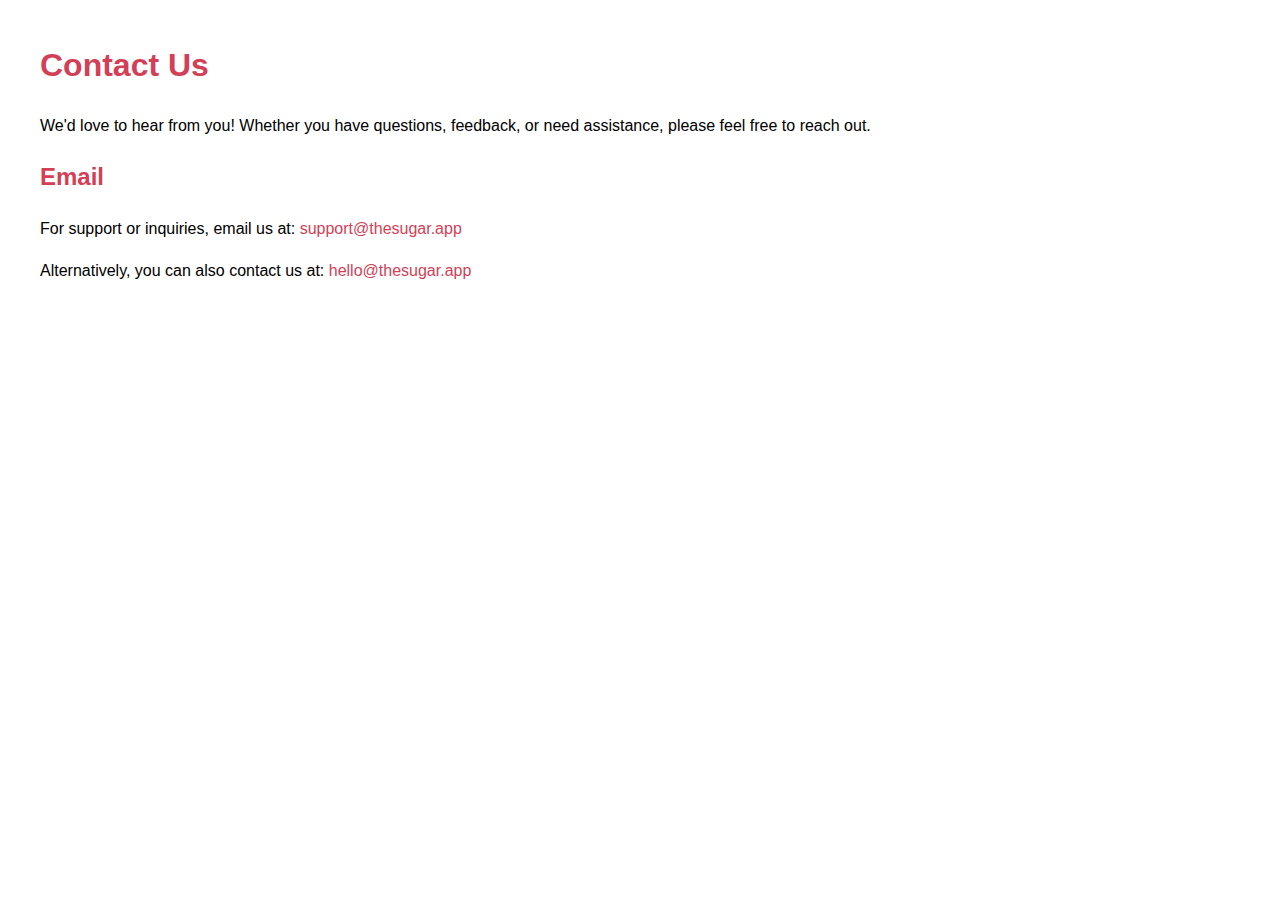
==== contact.html @ f263cd07 "Create contact.html" ====
<!DOCTYPE html>
<html lang="en">
<head>
  <meta charset="UTF-8">
  <meta name="viewport" content="width=device-width, initial-scale=1.0">
  <title>Contact | The Sugar</title>
  <style>
    body {
      font-family: Arial, sans-serif;
      margin: 40px;
      line-height: 1.6;
    }
    h1, h2 {
      color: #D23F57;
    }
    a {
      color: #D23F57;
      text-decoration: none;
    }
    a:hover {
      text-decoration: underline;
    }
  </style>
</head>
<body>
  <h1>Contact Us</h1>
  <p>We'd love to hear from you! Whether you have questions, feedback, or need assistance, please feel free to reach out.</p>
  
  <h2>Email</h2>
  <p>
    For support or inquiries, email us at: 
    <a href="mailto:support@thesugar.app">support@thesugar.app</a>
  </p>
  <p>
    Alternatively, you can also contact us at: 
    <a href="mailto:hello@thesugar.app">hello@thesugar.app</a>
  </p>
  
</body>
</html>
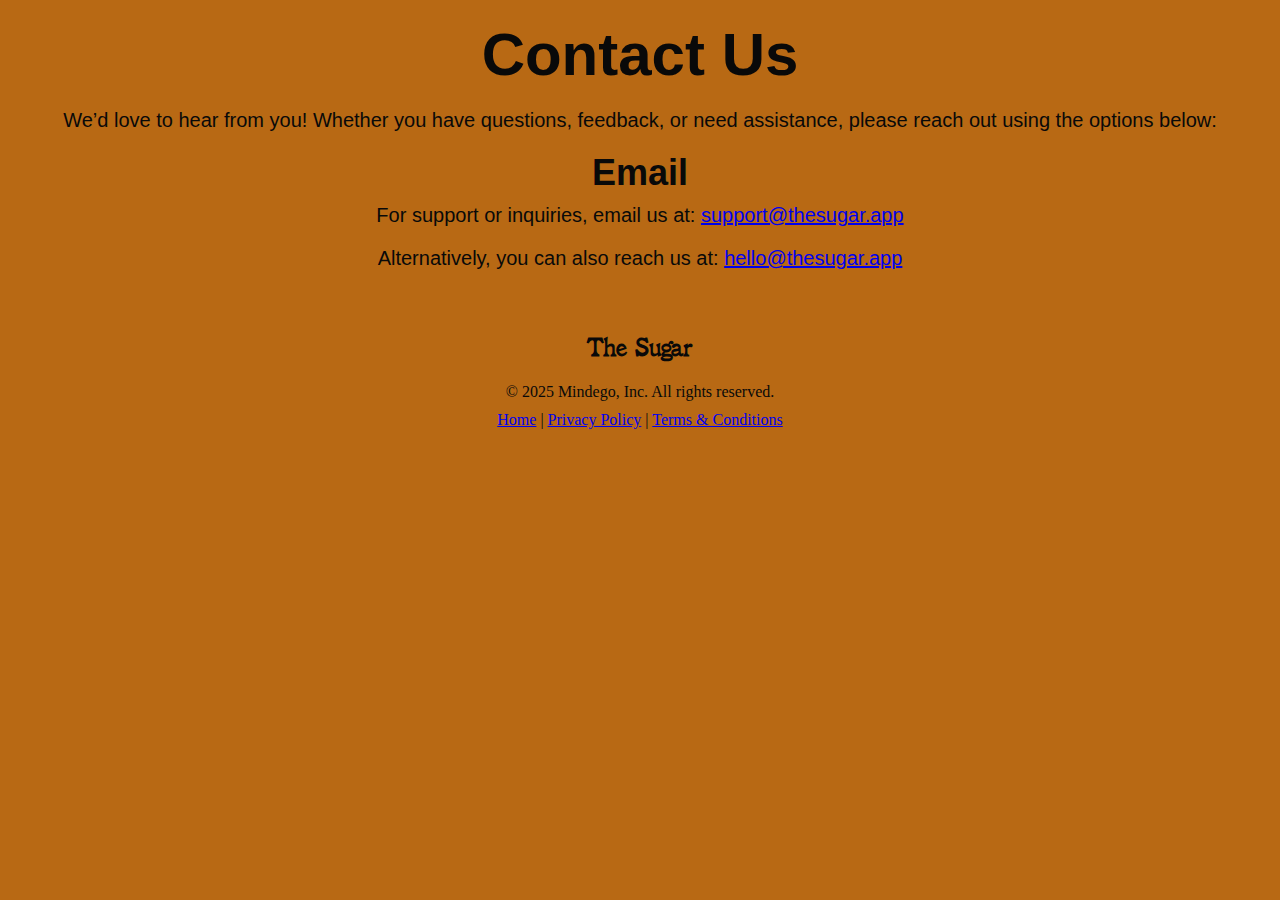
==== commit 9a510ca4: "Update contact.html" ====
--- a/contact.html
+++ b/contact.html
@@ -4,37 +4,33 @@
   <meta charset="UTF-8">
   <meta name="viewport" content="width=device-width, initial-scale=1.0">
   <title>Contact | The Sugar</title>
-  <style>
-    body {
-      font-family: Arial, sans-serif;
-      margin: 40px;
-      line-height: 1.6;
-    }
-    h1, h2 {
-      color: #D23F57;
-    }
-    a {
-      color: #D23F57;
-      text-decoration: none;
-    }
-    a:hover {
-      text-decoration: underline;
-    }
-  </style>
+  <link rel="stylesheet" href="/style.css">
 </head>
 <body>
-  <h1>Contact Us</h1>
-  <p>We'd love to hear from you! Whether you have questions, feedback, or need assistance, please feel free to reach out.</p>
-  
-  <h2>Email</h2>
-  <p>
-    For support or inquiries, email us at: 
-    <a href="mailto:support@thesugar.app">support@thesugar.app</a>
-  </p>
-  <p>
-    Alternatively, you can also contact us at: 
-    <a href="mailto:hello@thesugar.app">hello@thesugar.app</a>
-  </p>
-  
+  <div class="container">
+    <h1>Contact Us</h1>
+    <p>We’d love to hear from you! Whether you have questions, feedback, or need assistance, please reach out using the options below:</p>
+    
+    <h2>Email</h2>
+    <p>
+      For support or inquiries, email us at: 
+      <a href="mailto:support@thesugar.app">support@thesugar.app</a>
+    </p>
+    <p>
+      Alternatively, you can also reach us at: 
+      <a href="mailto:hello@thesugar.app">hello@thesugar.app</a>
+    </p>
+    
+  </div>
+
+  <footer class="footer">
+    <h2>The Sugar</h2>
+    <p>&copy; 2025 Mindego, Inc. All rights reserved.</p>
+    <p>
+      <a href="/">Home</a> | 
+      <a href="/privacy.html">Privacy Policy</a> | 
+      <a href="/terms.html">Terms & Conditions</a>
+    </p>
+  </footer>
 </body>
 </html>
--- a/style.css
+++ b/style.css
@@ -0,0 +1,241 @@
+
+/* General styles */
+body, html {
+  margin: 0;
+  padding: 0;
+  font-family: Arial, sans-serif;
+  background-color: #B86914; /* Background for page 1 */
+  color: #090909;
+}
+
+.container {
+  text-align: center;
+  padding: 20px;
+}
+
+h1 {
+  font-family: Impact, Arial Black, sans-serif;
+  font-size: 60px;
+  margin: 0 0 20px;
+  color: #090909;
+}
+
+h2 {
+  font-size: 36px;
+  margin: 10px 0;
+}
+
+p {
+  font-size: 20px;
+  margin-top: 10px;
+}
+
+/* Coming Soon Section */
+.coming-soon {
+  background-color: #B86914;
+  color: #090909;
+  padding: 50px 0;
+}
+.coming-soon-container {
+  max-width: 1200px; /* Limit the width of the section */
+  margin: 0 auto; /* Center the container horizontally */
+  padding: 0 20px; /* Add padding on the sides for smaller screens */
+}
+.coming-soon-text {
+  font-size: 60px;
+  font-family: 'Arial Black', sans-serif; /* Fallback for Horizon */
+  text-align: center;
+  margin-bottom: 40px;
+}
+
+.coming-soon-section {
+  display: flex;
+	flex-wrap: wrap;
+  align-items: center;
+  justify-content: center;
+  gap: 20px;
+}
+
+.left-side {
+  flex: 2; /* 2/5 of the width */
+  display: flex;
+  justify-content: center;
+  align-items: center;
+}
+
+.right-side {
+  flex: 3; /* 3/5 of the width */
+  text-align: center;
+}
+
+.app-image {
+  /* max-width: 100%; */
+  max-width: 250px; 
+  height: auto;
+  border-radius: 36px;
+  margin-bottom: 0px;
+}
+.logo-title {
+	display: flex;
+	align-items: flex-end; /* Align title with the bottom of the logo */
+  justify-content: center; /* Center horizontally */
+  gap: 10px; /* Space between the logo and title */
+  margin-bottom: 10px;
+}
+
+.logo {
+  width: 100px; /* Adjust size if needed */
+  margin-bottom: 20px;
+}
+
+.logo-title h2 {
+  font-family: 'Drury Lane NF', serif !important;
+  font-size: 36px;
+  margin: 8px 0;
+  color: #fefdfc;
+}
+
+.right-side p:first-of-type {
+  font-size: 40px;
+  font-family: 'Lora', serif;
+  margin: 40px 0;
+  color: #fefdfc;
+}
+
+/* Style for the paragraph below it */
+.right-side p:nth-of-type(2) {
+  font-size: 24px;
+  font-family: 'Lora', serif;
+  margin: 20px 0;
+  color: #fefdfc;
+}
+.subtext {
+  font-size: 14px;
+  display: block;
+  margin-top: 5px;
+  color: #fefdfc;
+}
+@font-face {
+  font-family: 'Drury Lane NF';
+  src: url('DruryLaneNF.ttf') format('truetype');
+  font-weight: normal;
+  font-style: normal;
+}
+@media (max-width: 768px) {
+	
+  .coming-soon-section {
+    flex-direction: column; /* Stack items vertically */
+    text-align: center; /* Center text */
+  }
+
+  .left-side, .right-side {
+    flex: 1; /* Equal width for stacked layout */
+  }
+
+  .coming-soon-text {
+    font-size: 48px; /* Slightly smaller text for smaller screens */
+    font-family: 'Arial Black', sans-serif; /* Fallback for Horizon */
+    text-align: center;
+    margin-bottom: 40px;
+  }
+
+  .right-side h2 {
+    font-size: 30px;
+    font-family: 'Drury Lane NF', serif;
+    margin: 8px 0;
+    color: #fefdfc;
+  }
+  .right-side p:first-of-type {
+	  font-size: 40px;
+	  font-family: 'Lora', serif;
+	  margin: 40px 0;
+	  color: #fefdfc;
+  }
+/* Style for the paragraph below it */
+.right-side p:nth-of-type(2) {
+  font-size: 24px;
+  font-family: 'Lora', serif;
+  margin: 20px 0;
+  color: #fefdfc;
+  
+  }
+}
+/* Why Waste A Craving section */
+.why-craving {
+  text-align: center;
+  margin: 50px 0;
+  background-color: #fffaf1;
+  color: #eb6200;
+  padding: 50px 0;
+}
+.why-craving h2 {
+  font-size: 30px;
+  font-family: 'Lora', serif; 
+  font-weight: normal;
+  font-style: normal;
+  text-align: center;
+  margin-bottom: 40px;
+  color: #eb6200;
+  
+}
+.features {
+    display: flex;
+    justify-content: space-evenly;
+    Align-items: center;
+    gap: 20px;
+    flex-wrap: wrap;
+    margin: 0 20px;
+}
+.features p{
+  font-size: 21px;
+  font-family: 'Lora', serif; 
+  font-weight: normal;
+  font-style: normal;
+  text-align: center;
+  margin-bottom: 10px;
+}
+
+.feature-box {
+    display: flex;
+    flex-direction: column;
+    align-items: center;
+    justify-content: center;
+    text-align: center;
+    padding: 20px;
+    width: 310px;
+    border: 2px solid #eb6200; /* Colored border */
+    border-radius: 60px; /* Rounded corners */
+    background-color: #FFFaf1; /* Optional background color */
+    box-shadow: 0 4px 6px rgba(0, 0, 0, 0.1); /* Optional shadow for depth */
+}
+
+.feature-box img {
+    width: 250px;
+    height: auto;
+    border-radius: 36px;
+    margin: 10px 0;
+}
+.feature-box p {
+    font-size: 21px;
+    font-family: Lora, serif;
+    color: #eb6200;
+    margin: 10px 0;
+}
+.footer {
+  align-items: center;
+  justify-content: center;
+  text-align: center;
+}
+.footer h2 {
+  font-family: 'Drury Lane NF', serif;
+  font-size: 1.5rem;
+  margin: 24px 24px 20px;
+}
+
+.footer p {
+  font-family: 'Lora', serif; 
+  font-size: 1rem;
+  margin: 8px 24px 0;
+  margin-bottom: 10px;
+}
+
